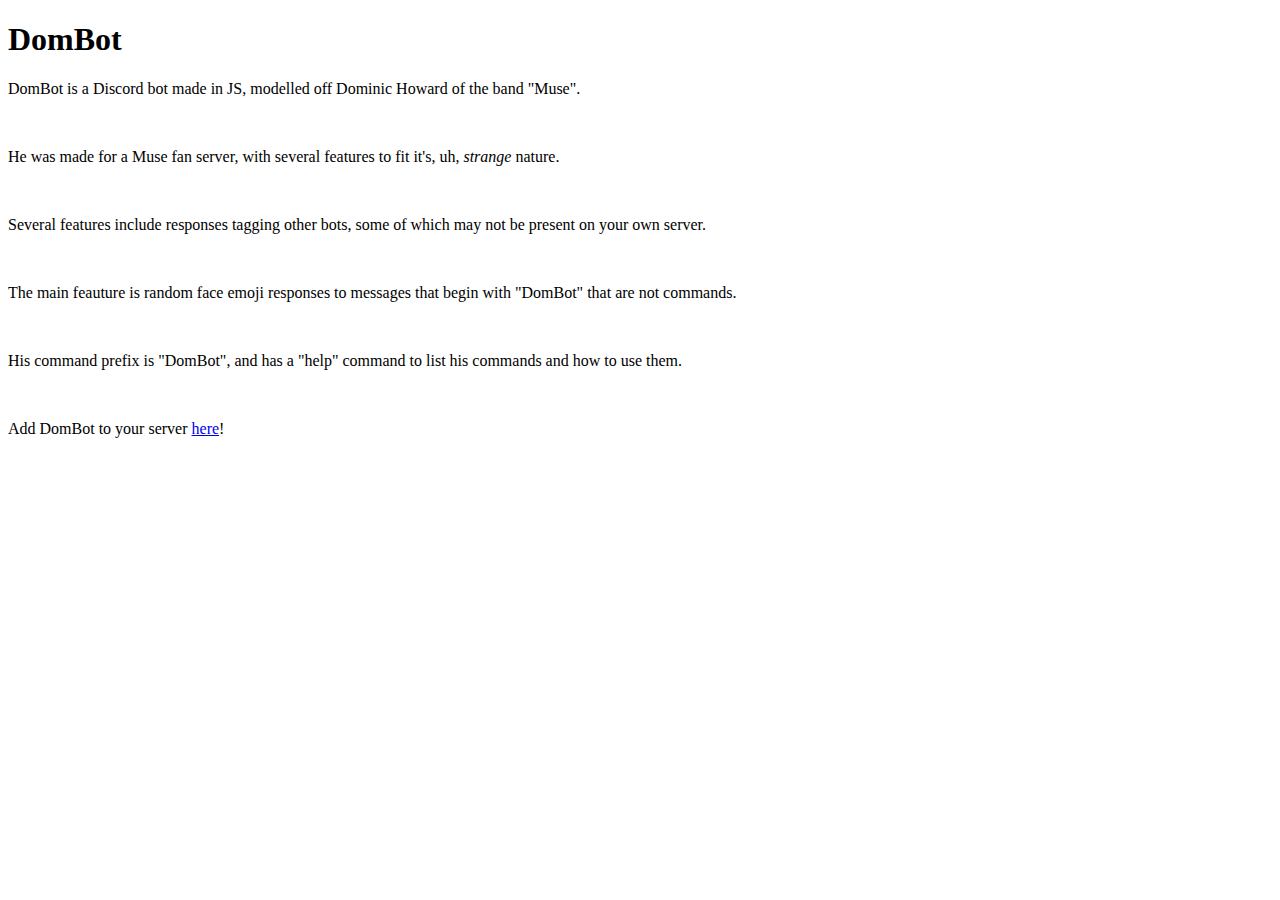
==== DomBot.html @ 367b3062 "Update DomBot.html" ====
<!DOCTYPE html>
<html>
<header>
    <h1>DomBot</h1>
</header>

<body>
    <p>DomBot is a Discord bot made in JS, modelled off Dominic Howard of the band "Muse". </p><br>

    <p>He was made for a Muse fan server, with several features to fit it's, uh, <i>strange</i> nature.</p><br>

    <p>Several features include responses tagging other bots, some of which may not be present on your own server.</p><br>

    <p>The main feauture is random face emoji responses to messages that begin with "DomBot" that are not commands.</p><br>

    <p>His command prefix is "DomBot", and has a "help" command to list his commands and how to use them.</p><br>

    <p>Add DomBot to your server <a href="https://discord.com/api/oauth2/authorize?client_id=746305721523634236&permissions=379968&scope=bot">here</a>!</p>
</body>
</html>
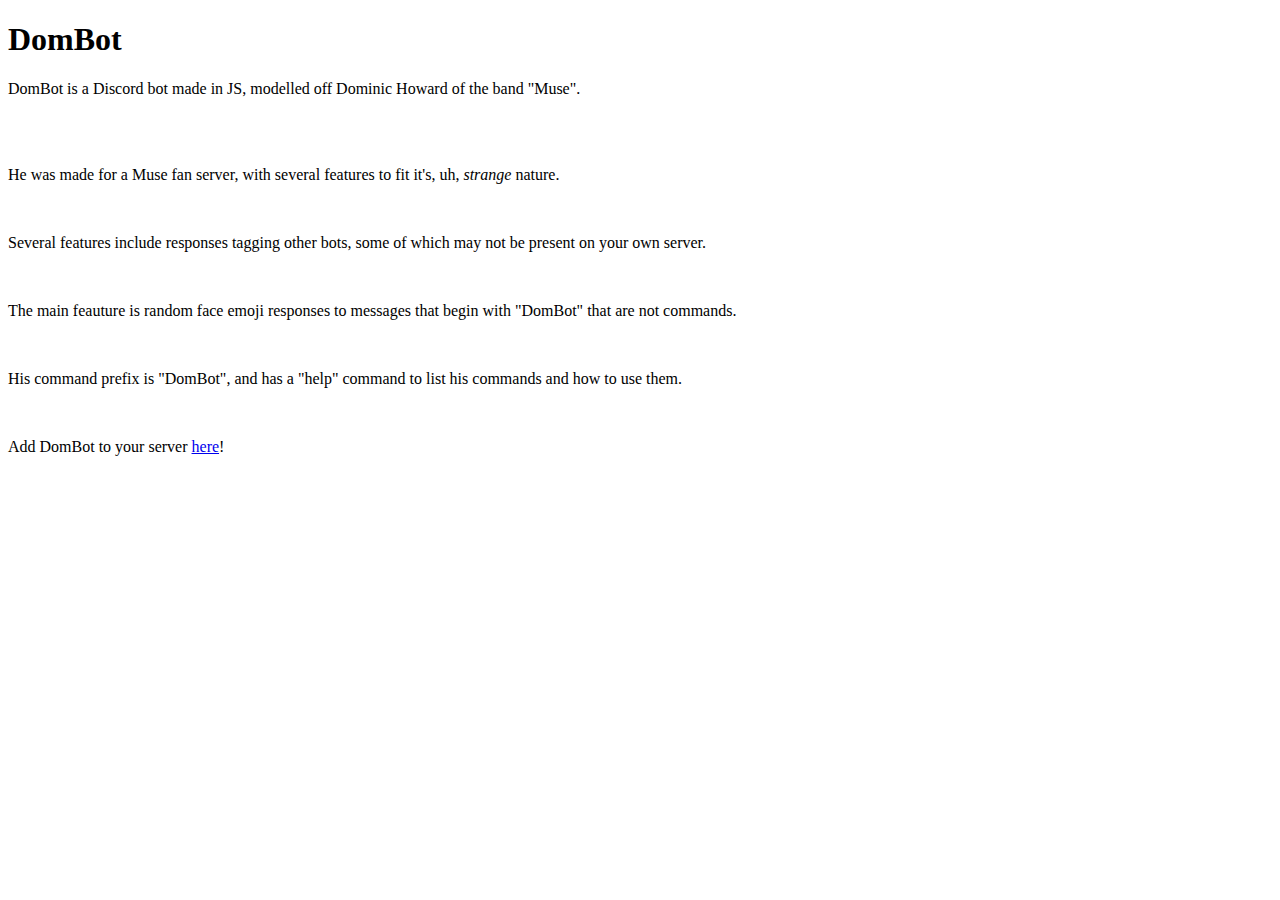
==== commit 9fcf3f7a: "Update DomBot.html" ====
--- a/DomBot.html
+++ b/DomBot.html
@@ -6,7 +6,7 @@
 
 <body>
     <p>DomBot is a Discord bot made in JS, modelled off Dominic Howard of the band "Muse". </p><br>
-
+    <br>
     <p>He was made for a Muse fan server, with several features to fit it's, uh, <i>strange</i> nature.</p><br>
 
     <p>Several features include responses tagging other bots, some of which may not be present on your own server.</p><br>
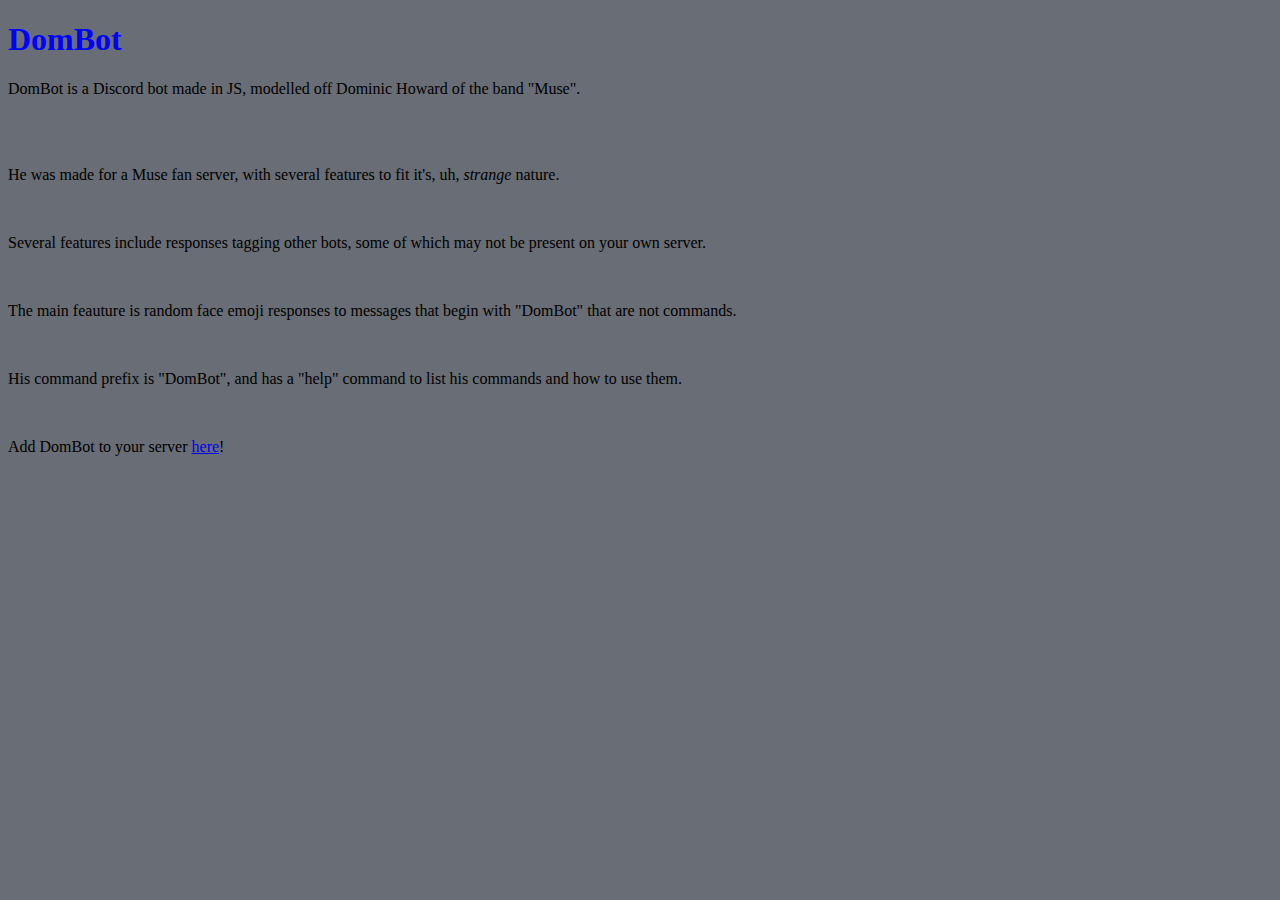
==== commit 65a05770: "Update DomBot.html" ====
--- a/DomBot.html
+++ b/DomBot.html
@@ -1,8 +1,15 @@
 <!DOCTYPE html>
 <html>
+<style>
+    body {background-color: rgb(105, 109, 117);}
+    h1   {color: blue;}
+    p    {color: black;}
+</style>
+    
 <header>
     <h1>DomBot</h1>
 </header>
+
 
 <body>
     <p>DomBot is a Discord bot made in JS, modelled off Dominic Howard of the band "Muse". </p><br>
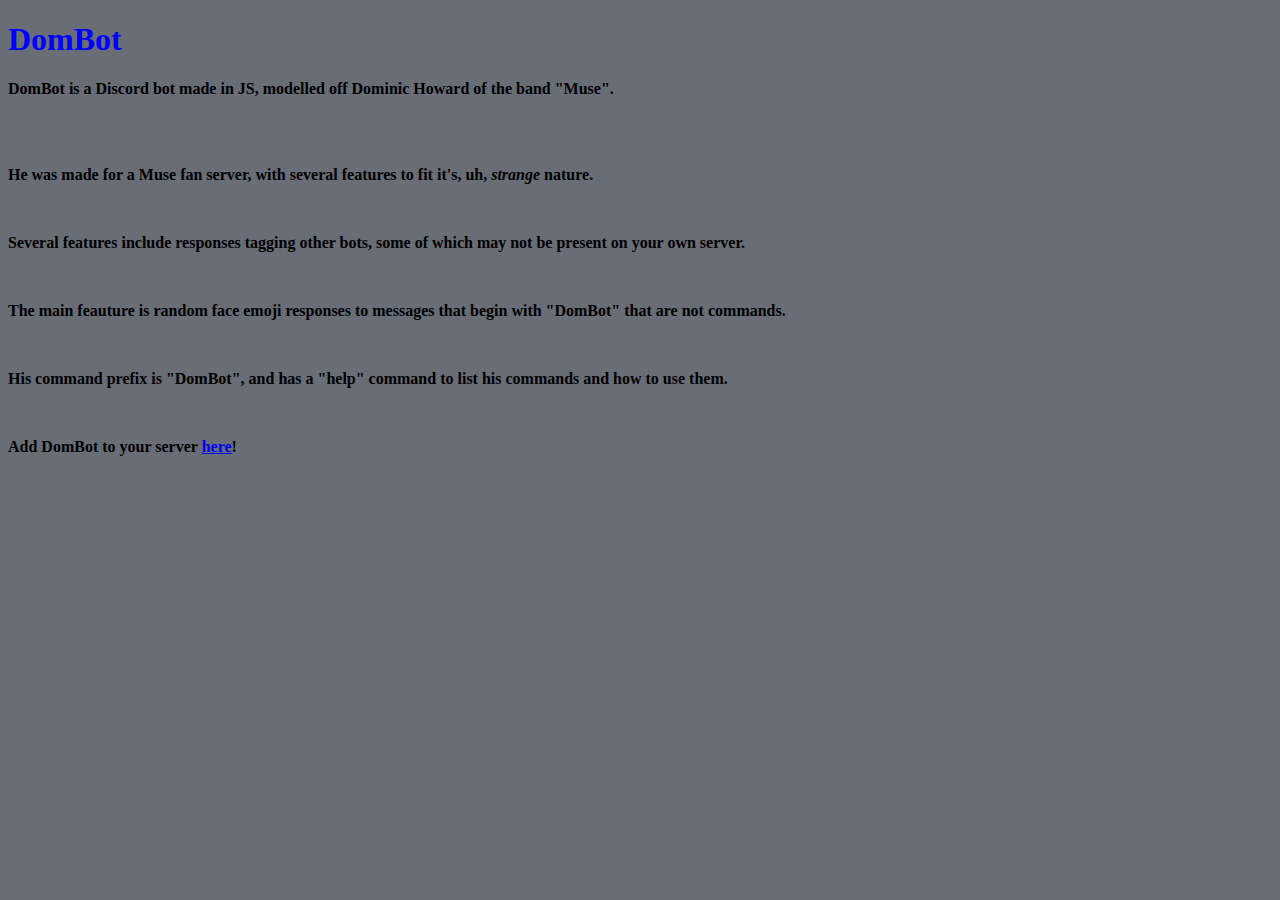
==== commit e2fab4e2: "Update DomBot.html" ====
--- a/DomBot.html
+++ b/DomBot.html
@@ -12,6 +12,7 @@
 
 
 <body>
+    <b>
     <p>DomBot is a Discord bot made in JS, modelled off Dominic Howard of the band "Muse". </p><br>
     <br>
     <p>He was made for a Muse fan server, with several features to fit it's, uh, <i>strange</i> nature.</p><br>
@@ -23,5 +24,6 @@
     <p>His command prefix is "DomBot", and has a "help" command to list his commands and how to use them.</p><br>
 
     <p>Add DomBot to your server <a href="https://discord.com/api/oauth2/authorize?client_id=746305721523634236&permissions=379968&scope=bot">here</a>!</p>
+    </b>
 </body>
 </html>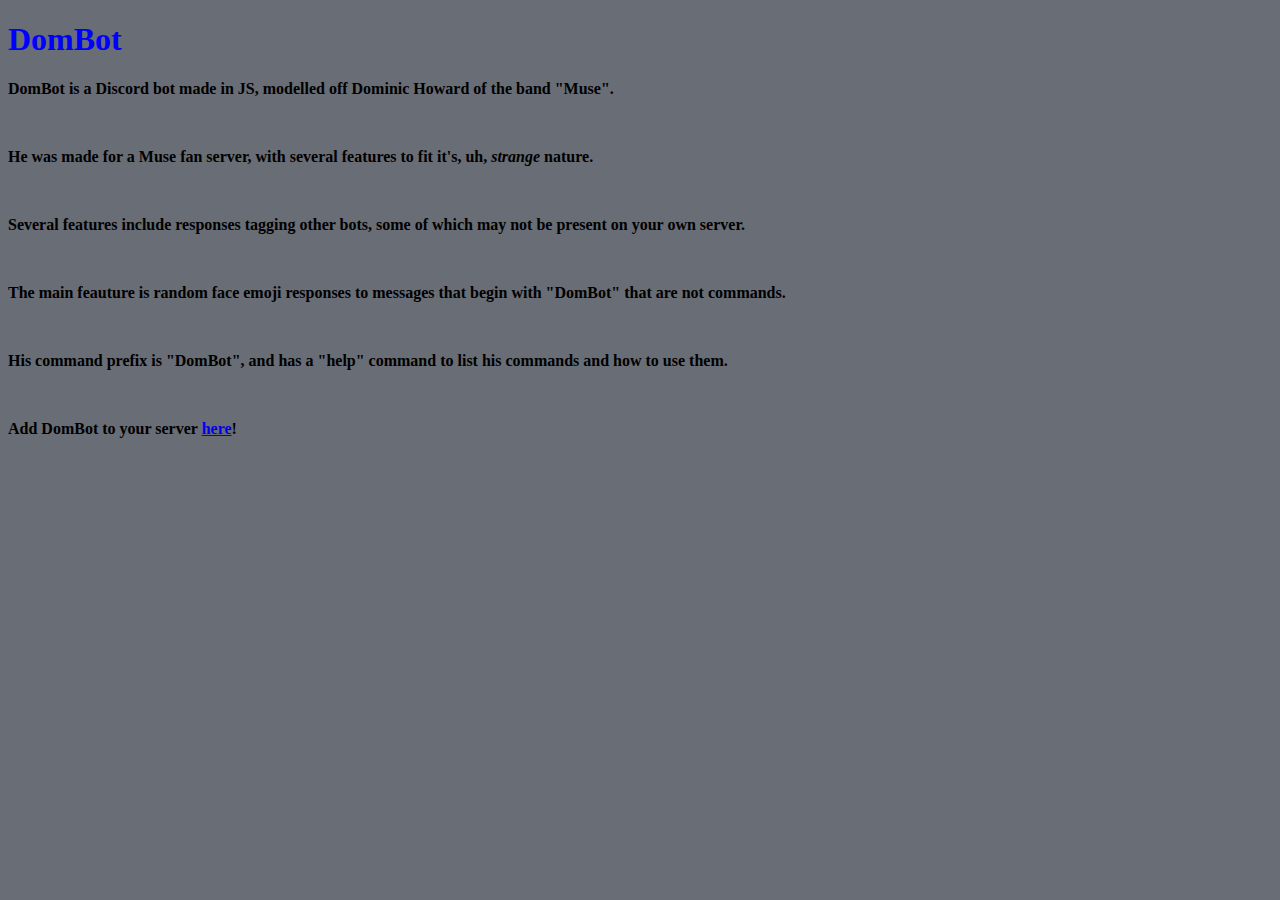
==== commit 361cb1a1: "Update DomBot.html" ====
--- a/DomBot.html
+++ b/DomBot.html
@@ -14,7 +14,7 @@
 <body>
     <b>
     <p>DomBot is a Discord bot made in JS, modelled off Dominic Howard of the band "Muse". </p><br>
-    <br>
+    
     <p>He was made for a Muse fan server, with several features to fit it's, uh, <i>strange</i> nature.</p><br>
 
     <p>Several features include responses tagging other bots, some of which may not be present on your own server.</p><br>
